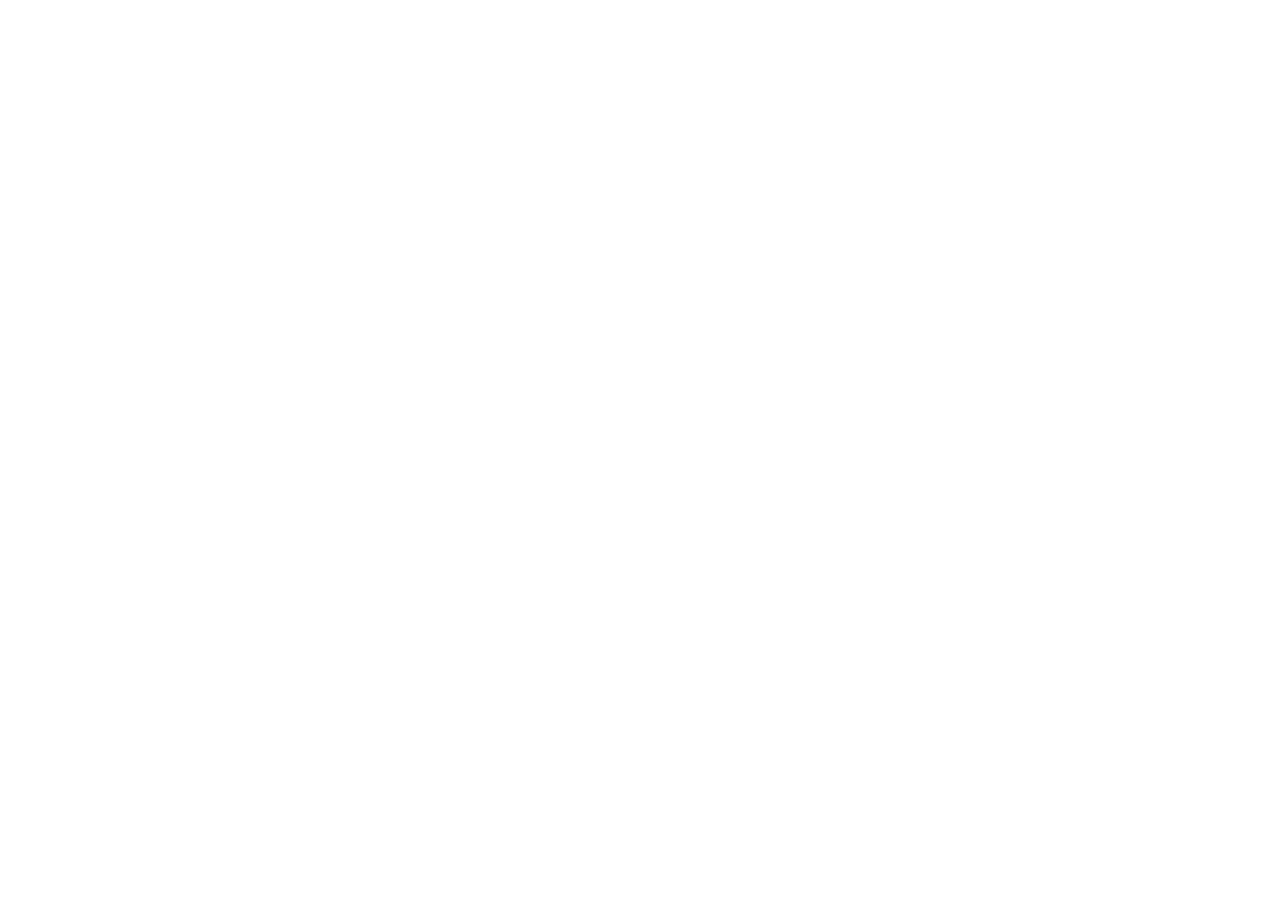
==== recipes/index.html @ 535cdf77 "created index.html and lasagna.html files, and gave boilerplates to them." ====
<!DOCTYPE html>
<html lang="en">
<head>
    <meta charset="UTF-8">
    <meta name="viewport" content="width=device-width, initial-scale=1.0">
    <title>Document</title>
</head>
<body>
    
</body>
</html>
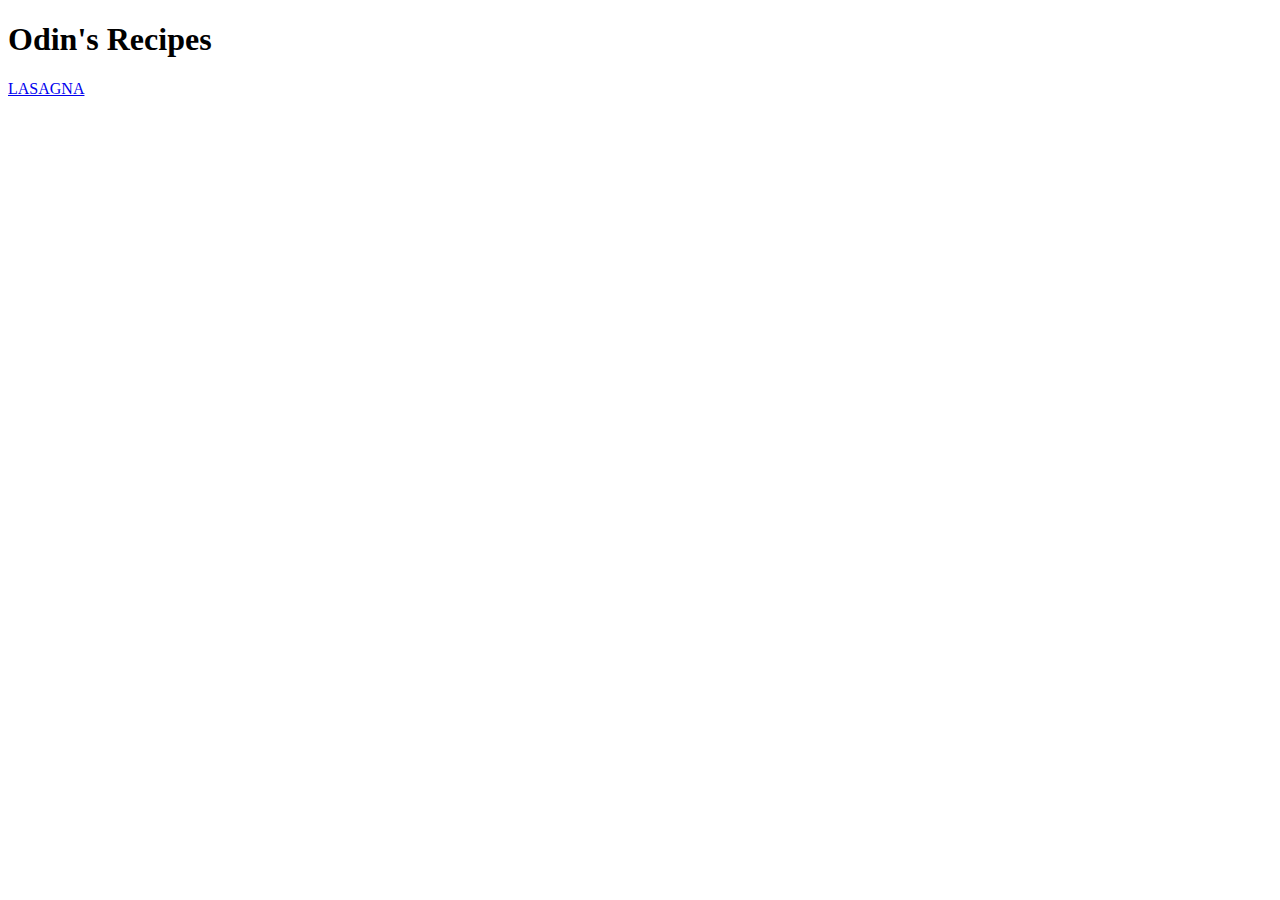
==== commit 4c3cae93: "Added basic headings to both webgpages, and hyperlinks to link back to each other." ====
--- a/recipes/index.html
+++ b/recipes/index.html
@@ -6,6 +6,13 @@
     <title>Document</title>
 </head>
 <body>
-    
+    <h1>Odin's Recipes</h1>
+    <a href="recipes/lasagna.html">LASAGNA</a>
 </body>
-</html>+</html>
+<!--For now, just include an h1 heading with the recipe’s name as its content.
+Back in the index.html file, add a link to the recipe page you just created. 
+Example: Under the <h1>Odin Recipes</h1> heading, write out the link like so: <a href="recipes/recipename.html">Recipe Title</a>. The text of the link should again be the recipe name.
+Add a link back to the index page on your recipe page for easier navigation. 
+You can place this link at the top or bottom of your recipe page (e.g., lasagna.html). 
+Here’s an example: -->